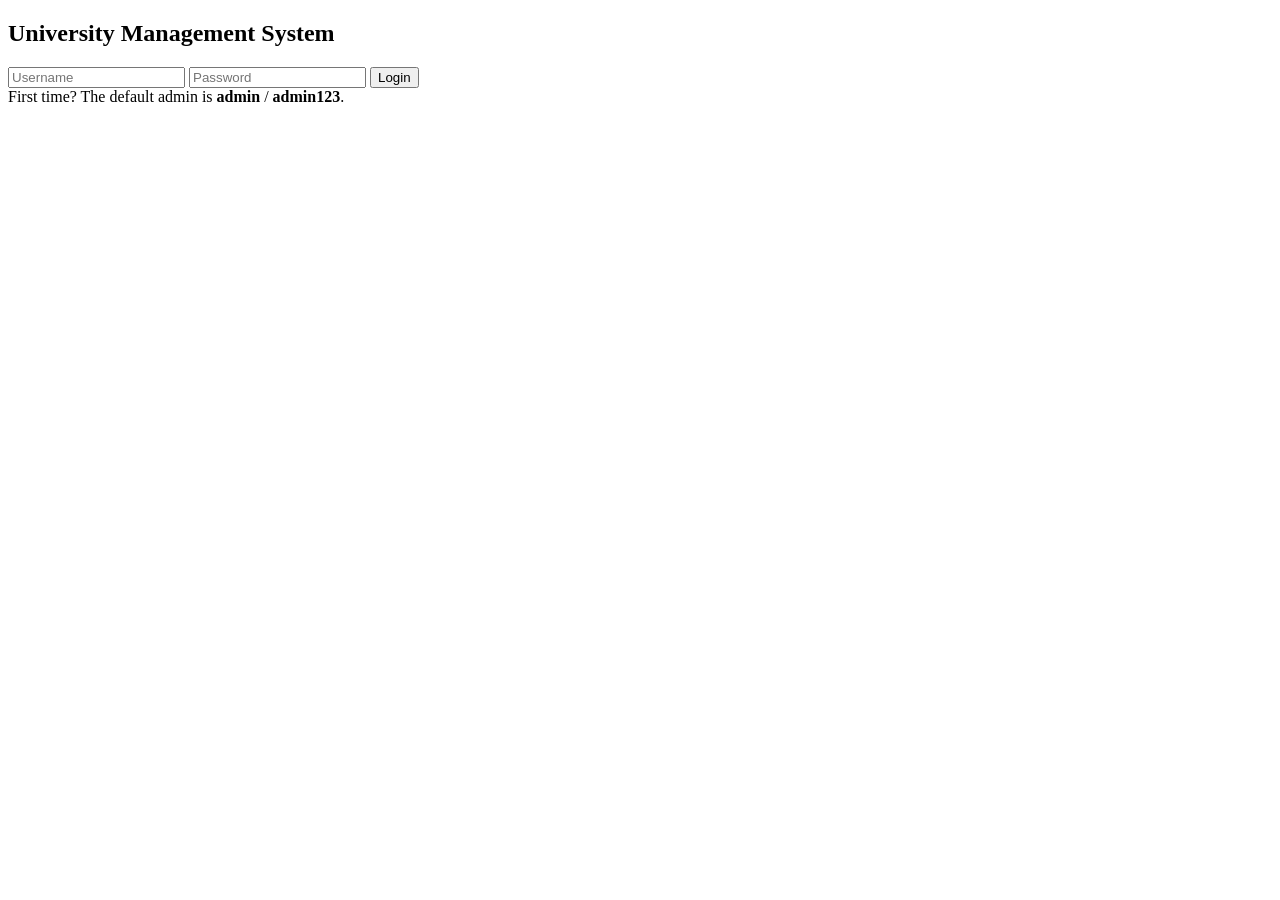
==== src/main/resources/static/index.html @ 8c5d509c "add admin,student,teacher UI" ====
<!DOCTYPE html>
<html lang="en">
<head>
    <meta charset="UTF-8">
    <meta name="viewport" content="width=device-width, initial-scale=1">
    <title>UMS Login</title>
    <link rel="stylesheet" href="/css/style.css">
</head>
<body>
<div class="login-wrap">
    <div class="card">
        <h2>University Management System</h2>
        <div id="msg"></div>
        <input id="u" placeholder="Username" autocomplete="username">
        <input id="p" type="password" placeholder="Password" autocomplete="current-password">
        <button id="go">Login</button>
        <div class="hint">First time? The default admin is <b>admin</b> / <b>admin123</b>.</div>
    </div>
</div>

<script src="/js/common.js"></script>
<script>
    const PORTAL = { ADMIN: '/admin.html', TEACHER: '/teacher.html', STUDENT: '/student.html' };

    async function goToPortal() {
      const me = await api('/api/me');
      if (!me.ok) return false;
      const role = me.data.roles[0].replace('ROLE_', '');
      location.href = PORTAL[role] || '/index.html';
      return true;
    }

    async function login() {
      const body = new URLSearchParams({ username: $('#u').value, password: $('#p').value });
      const r = await api('/api/auth/login', { method: 'POST', body });
      if (!r.ok) return say('Login failed: ' + errorText(r), false);
      await goToPortal();
    }

    $('#go').addEventListener('click', login);
    $('#p').addEventListener('keydown', e => { if (e.key === 'Enter') login(); });

    if (new URLSearchParams(location.search).get('denied')) {
      say('You do not have access to that page.', false);
    } else {
      goToPortal();   // already logged in? go straight to your portal
    }
</script>
</body>
</html>
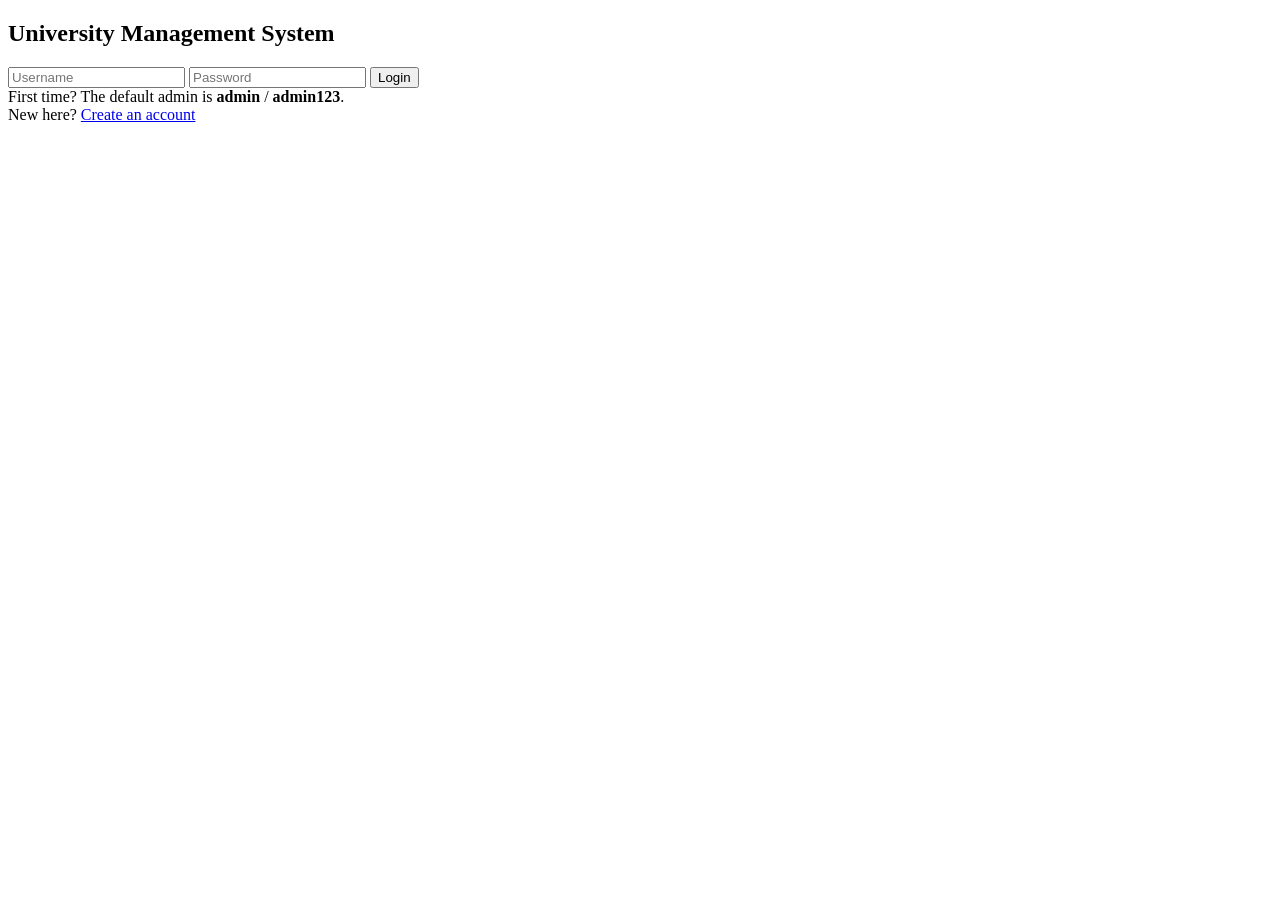
==== commit a52fcd0a: "6 unit tests,3 integration tests" ====
--- a/src/main/resources/static/index.html
+++ b/src/main/resources/static/index.html
@@ -15,6 +15,7 @@
         <input id="p" type="password" placeholder="Password" autocomplete="current-password">
         <button id="go">Login</button>
         <div class="hint">First time? The default admin is <b>admin</b> / <b>admin123</b>.</div>
+        <div class="hint">New here? <a href="/register.html">Create an account</a></div>
     </div>
 </div>
 
